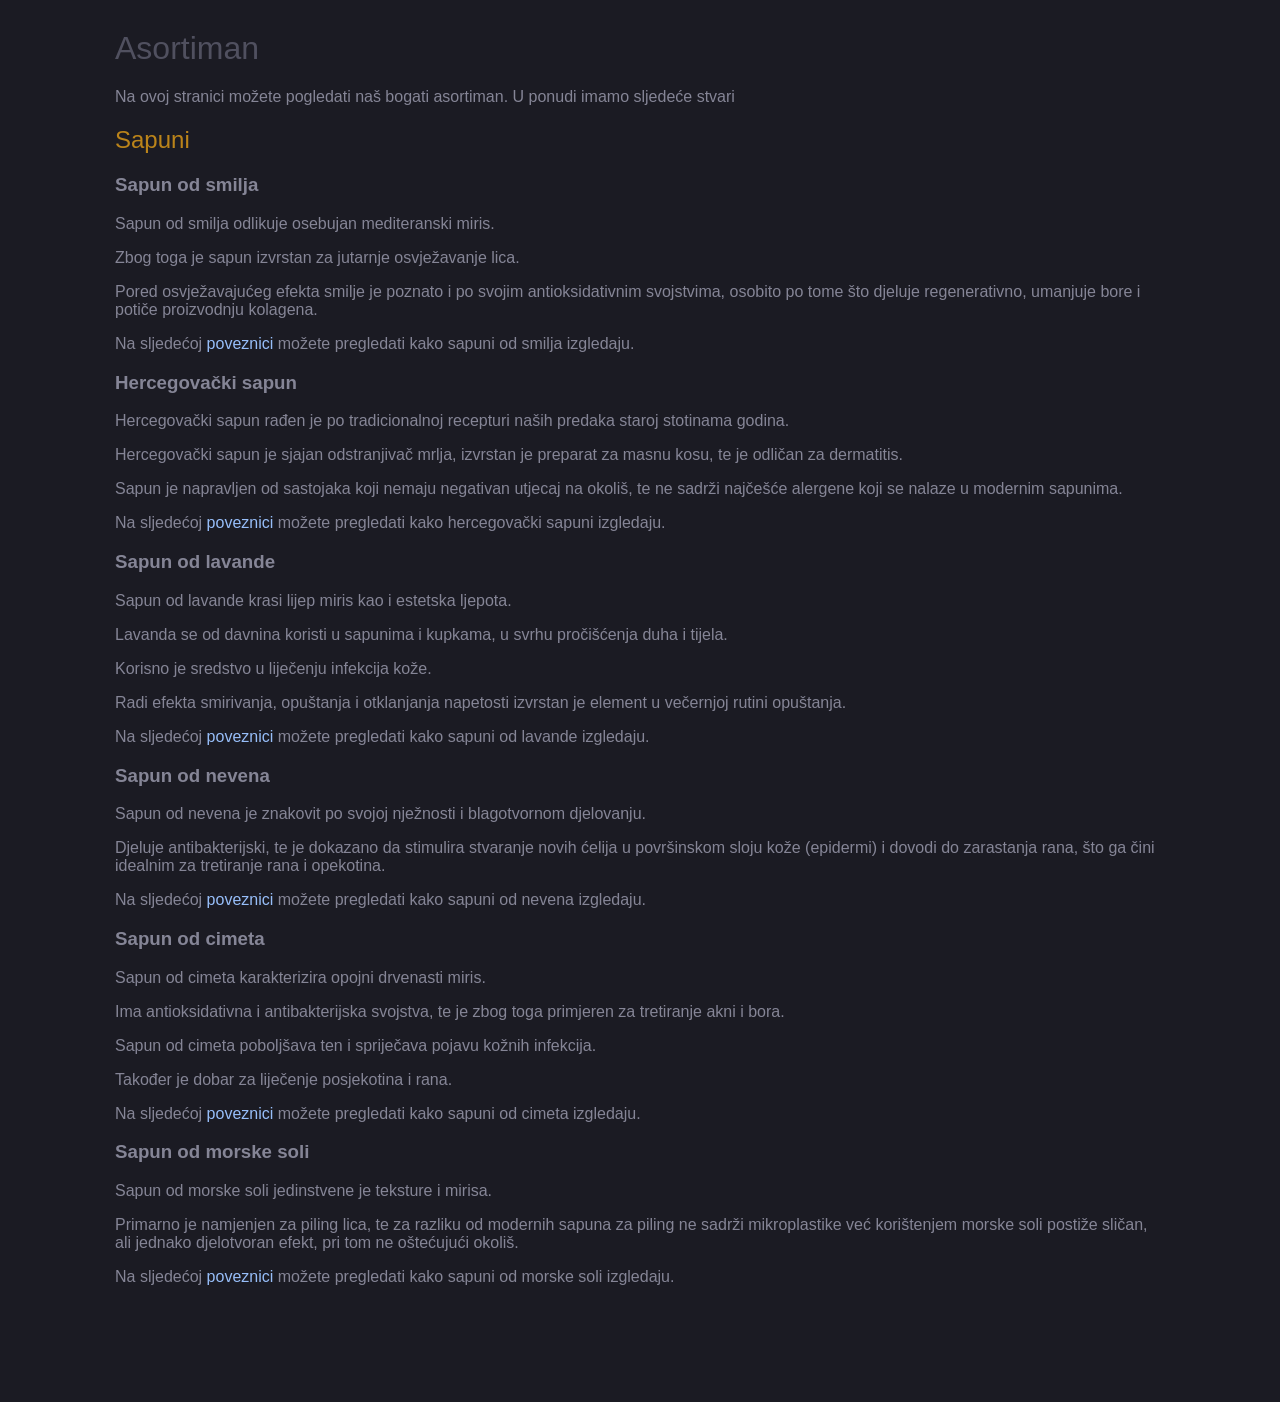
==== asortiman.html @ c81e731c "Prvo uploadanje nedovršene web stranice" ====
<!DOCTYPE HTML>
<html lang="en">
<head>
<title>Asortiman</title>
<link rel='stylesheet' type='text/css' href='style.css'>
<meta charset="utf-8"/>
</head>

<body>
<h1>Asortiman</h1>

<p>Na ovoj stranici možete pogledati naš bogati asortiman.
U ponudi imamo sljedeće stvari</p>
<!--
<div class="topnav">
<a class="active" href="#smilje">Sapun od smilja</a>
<a href="#hercegovacki">Hercegovački sapun</a>
<a href="#lavanda">Sapun od lavande</a>
<a href="#neven">Sapun od nevena<a>
<a href="#cimet">Sapun od cimeta<a>
<a href="#sol">Sapun od morske soli<a>
</div>
-->
<article id="smilje">

<h2>Sapuni</h2>

<h3>Sapun od smilja</h3>

<p>
Sapun od smilja odlikuje osebujan mediteranski miris.
</p>
<p>
Zbog toga je sapun izvrstan za jutarnje osvježavanje lica.
</p>
<p>
Pored osvježavajućeg efekta smilje je poznato i po svojim antioksidativnim svojstvima, osobito po tome što djeluje regenerativno, umanjuje bore i potiče proizvodnju kolagena.
</p>

<p>
Na sljedećoj <a href="ovdjestavitiimgurlink">poveznici</a> možete pregledati kako sapuni od smilja izgledaju.
</p>

</article>

<article id="hercegovacki">

<h3>Hercegovački sapun</h3>

<p>
Hercegovački sapun rađen je po tradicionalnoj recepturi naših predaka staroj stotinama godina.
</p>
<p>
Hercegovački sapun je sjajan odstranjivač mrlja, izvrstan je preparat za masnu kosu, te je odličan za dermatitis.
</p>
<p>
Sapun je napravljen od sastojaka koji nemaju negativan utjecaj na okoliš, te ne sadrži najčešće alergene koji se nalaze u modernim sapunima.
</p>
<p>
Na sljedećoj <a href="ovdjestavitiimgurlink">poveznici</a> možete pregledati kako hercegovački sapuni izgledaju.
</p>

</article>

<article id="lavanda">

<h3>Sapun od lavande</h3>

<p>
Sapun od lavande krasi lijep miris kao i estetska ljepota.
</p>
<p>
Lavanda se od davnina koristi u sapunima i kupkama, u svrhu pročišćenja duha i tijela.
</p>
<p>
Korisno je sredstvo u liječenju infekcija kože.
</p>
<p>
Radi efekta smirivanja, opuštanja i otklanjanja napetosti izvrstan je element u večernjoj rutini opuštanja.
</p>
<p>
Na sljedećoj <a href="ovdjestavitiimgurlink">poveznici</a> možete pregledati kako sapuni od lavande izgledaju.
</p>

</article>

<article id="neven">

<h3>Sapun od nevena</h3>

<p>
Sapun od nevena je znakovit po svojoj nježnosti i blagotvornom djelovanju.
</p>
<p>
Djeluje antibakterijski, te je dokazano da stimulira stvaranje novih ćelija u površinskom sloju kože (epidermi) i dovodi do zarastanja rana, što ga čini idealnim za tretiranje rana i opekotina.
</p>
<p>
Na sljedećoj <a href="ovdjestavitiimgurlink">poveznici</a> možete pregledati kako sapuni od nevena izgledaju.
</p>

</article>

<article id="cimet">

<h3>Sapun od cimeta</h3>

<p>
Sapun od cimeta karakterizira opojni drvenasti miris.
</p>
<p>
Ima antioksidativna i antibakterijska svojstva, te je zbog toga primjeren za tretiranje akni i bora.
</p>
<p>
Sapun od cimeta poboljšava ten i spriječava pojavu kožnih infekcija.
</p>
<p>
Također je dobar za liječenje posjekotina i rana.
</p>
<p>
Na sljedećoj <a href="ovdjestavitiimgurlink">poveznici</a> možete pregledati kako sapuni od cimeta izgledaju.
</p>

</article>

<article id="sol">

<h3>Sapun od morske soli</h3>

<p>
Sapun od morske soli jedinstvene je teksture i mirisa.
</p>
<p>
Primarno je namjenjen za piling lica, te za razliku od modernih sapuna za piling ne sadrži mikroplastike već korištenjem morske soli postiže sličan, ali jednako djelotvoran efekt, pri tom ne oštećujući okoliš.
</p>
<p>
Na sljedećoj <a href="ovdjestavitiimgurlink">poveznici</a> možete pregledati kako sapuni od morske soli izgledaju.
</p>

</article>

<!--
<p>I use <a target="_blank" href="https://epik.com">Epik</a> as a domain registrar.</p>

<p>I use <a target="_blank" href="https://www.vultr.com/?ref=7914655-4F">Vultr</a> for my VPS. If you join Vultr via <a target="_blank" href="https://www.vultr.com/?ref=7914655-4F">this link to their site</a>, you'll start with a $50 credit and I will get a $25 credit with them for the recommendation if you stay on as a paying customer.</p>

<p>
I now host my own email on my server as well.
Setting up a personal email server can be hell on earth, but when I did it, I concurrently made a shell script that sets everything up so I (or you) can easily just run it to fully set up a server yourself.
You can see the script here: <a href="https://github.com/lukesmithxyz/emailwiz">emailwiz</a>.
Note that I use my distinct <a href="https://github.com/lukesmithxyz/mutt-wizard">mutt-wizard</a> to access and download and send my mail from my computer.
</p>

<h2>Software I Use</h2>

<h3>Priorities</h3>

<p>I'm about getting things done quickly and having as little space between my thoughts and actions on the computer.</p>

<p>I like having vim-like bindings and prefer running programs in the terminal for simplicity's sake. That said, I'm very much against the cringey meme that things in the terminal are "cooler" or "nerdier" XD. Terminals are good for most tasks, but useless for others, for example, browsing the modern web (I admit this unfortunate fact with much consternation) or looking at maps or images or modifying videos by NLE.
I do do some image/video editing with <code>imagemagick</code>/<code>ffmpeg</code>, but only simple, repetitive tasks.
</p>

<dl>
<dt>Operating System/Distribution</dt>
<dd>My preferred distro is <a href="https://parabola.nu">Parabola GNU/Linux</a>, a variety of <a href="https://archlinux.org">Arch Linux</a> with all free software.
On computers where I either need non-free blobs or proprietary software, I am not able to run Parabola with full functionality. This includes the ThinkPad X220 that I record most of my videos on, which runs <a href="https://artixlinux.org/">Artix Linux</a>.
Artix is simply Arch without systemd; I run the Artix version with <em>runit</em>, but this is not because I have strong feelings on the systemd issue, <a href="https://www.youtube.com/watch?v=_ljfOCiP0XM">as I say here</a>.
You can see some of my reasons for using Arch-based distros <a target="_blank" href="https://www.youtube.com/watch?v=6bsNIdYw5Ak">here</a>.
Linux distributions are generally not distinct enough to have strong feelings about, hence the reason I only rarely care to talk about them.
<a target="_blank" href="https://www.youtube.com/watch?v=3zpgQpdy_fI">You can see my opinion on Linux distributions generally here.</a>
</dd>

<dt>Terminal</dt>
<dd>I use <a target="_blank" href="https://www.youtube.com/watch?v=9H75enWM22k">st</a> (simple terminal) by <a target="_blank" href="https://suckless.org">suckless.org</a>, which is one of the most minimal, yet easily customizable terminal emulators out there.
You can get my build <a target="_blank" href="https://github.com/lukesmithxyz/st">here</a>.
It is also in the Arch User Repository (AUR) as <code>st-luke-git</code>.
I've used <a target="_blank" href="https://youtube.com/watch?v=eaBf_yFHps8">urxvt</a> in the past, but it is utterly unable to handle unicode characters.</dd>

<dt>Window Manager/Desktop Environment</dt>
<dd>
<a href="https://www.youtube.com/watch?v=unqsQJaECv0">dwm</a>, although for most of my channel's history, I've used
<a target="_blank" href="https://www.youtube.com/playlist?list=PL-p5XmQHB_JTcMSvPmXMzNe7ZPMxEx_Oz">i3-gaps</a>.
If you want to know "why my computer looks like that", this is what to check out.</dd>

<dt>Fonts</dt>
<dd>My monospace font is typically Inconsolata, my serif font in Linux Libertine and my sans font is Linux Biolinum. These are the default fonts in <a target="_blank" href="https://larbs.xyz">LARBS</a> as well. I have ttf-emojione for emojis as well and noto-fonts and noto-fonts-cjk to give me non-European scripts.</dd>

<dt>Status bar</dt>
<dd><a target="_blank" href="https://www.youtube.com/watch?v=n7_9Xdbsem4">i3blocks</a>, although now with more (and better) modules than that in the video there. I have modules for music/mpd, weather forecasts, unread mail in mutt, volume, internet connection, battery and time/date. You can find all of these in my <code>~/.scripts/statusbar/</code> folder on my <a target="_blank" href="https://github.com/lukesmithxyz/voidrice">dotfiles repo</a>. In some of my older videos I used Polybar, which looks a little more elegant, but I like the gaudiness of my i3blocks as is for functionality.</dd>

<dt>Text editing and programming</dt>
<dd><a target="_blank" href="https://www.youtube.com/playlist?list=PL-p5XmQHB_JSTaEPygu1DZjuFfb704Uv7">vim</a>. Less of a text editor and more of a lifestyle. No, I'm not going to ever switch to emacs. Technically I use neovim nowadays, but it's all the same.</dd>

<dt>Web browser</dt>
<dd><a href="https://brave.com/luk005">Brave.</a> Brave is arguably the only browser that is both unique and normie-friendly.
It blocks ads and upgrades to HTTPS by default (which should be default in every browser) and it can use Chrome/Chromium extensions and also has a lot of other sensible features, like the ability to just have a simple black theme or to use your native GTK theme without fuss.
</br></br>
Brave is "unique" because of its use of the Basic Attention Token (BAT) cryptocurrency. Basically you can voluntarily have it display non-intrusive ads overtime and you accumulate BAT which you can donate to sites or people you like, or have Brave automatically distribute it to the sites you frequent.
If you download and use Brave from <a href="https://brave.com/luk005">this link</a> I'll get free BAT.

</br></br>
Note also that Brave has a mobile version as well.
</dd>

<dt>File manager</dt>
<dd><a href="https://github.com/gokcehan/lf">lf</a>. In most of my older videos, I'm using <a target="_blank" href="https://youtube.com/watch?v=nlolvAVqn10g">ranger</a> which was the original model for lf, albeit written in Python and somewhat sluggish. I use file managers less and less nowadays and usually pull one up merely for illustration in videos.</dd>

<dt>Mail client</dt>
<dd>mutt <a target="_blank" href="https://youtube.com/watch?v=2U3vRbF7v5Ag">[1]</a> <a target="_blank" href="https://youtube.com/watch?v=0MiP1Ei_UQwg">[2]</a>. I keep all my mail offline with offlineIMAP. Setting up the perfect terminal-based offline email system can be difficult, so I made <a target="_blank" href="https://github.com/lukesmithxyz/mutt-wizard">mutt-wizard</a> for you and me to make it easy.</dd>

<dt>Music/audio player</dt>
<dd><a target="_blank" href="https://youtube.com/watch?v=sZIEdI9TS2Ug">mpd with ncmpcpp</a> for a library, mpv for playing songs manually when I select them in lf. I also occasionally use <code>beet</code> for music tagging and organization.</dd>

<dt>Video player</dt>
<dd>mpv. Don't bother with any other video player. The only reason I've never done a video on mpv is because all the cool kids already use it.</dd>

<dt>RSS reader</dt>
<dd><a target="_blank" href="https://www.youtube.com/watch?v=dUFCRqs822w">newsboat</a>. I've never subscribed to YouTube channels or Twitter accounts or anything else. You can simply give accounts' feeds to newsboat and watch videos remotely via mpv without having to open a browser.</dd>

<dt>Torrent client</dt>
<dd>Transmission, with the transmission-remote-cli as an interface. Now that I'm a 30-year-old Boomer who doesn't care for copyrighted music or Hollywood movies, I don't actually use my torrent client for anything illegal nowadays though. I mostly seed Linux ISOs, rare old books and language learning materials.</dd>

<dt>Video and Audio</dt>
<dd>ffmpeg is the tool I use to <a target="_blank" href="https://www.youtube.com/watch?v=386Z2yeQ5fo">record all of my screencasts</a>, and also splice and combine all of the video and audio when needed. I sometimes used Blender for making videos which would require NLE, but I always begrudged it. If you're a novice at video editing, kdenlive would probably be better. In general, I never do any video editing, so ffmpeg is enough.</dd>

<dt>Writing documents</dt>
<dd>I used to write documents in either <a target="_blank" href="https://www.youtube.com/watch?v=4J5a0JWIF-0">R Markdown</a> or <a target="_blank" href="https://www.youtube.com/playlist?list=PL-p5XmQHB_JSQvW8_mhBdcwEyxdVX0c1T">(Xe-)LaTeX</a> and compile them into either pdf documents or presentations after that. In some videos, I've also used the <a target="_blank" href="https://github.com/ying17zi/vim-live-latex-preview">vim-live-latex-preview</a> for automatic LaTeX/XeLaTeX compilation. I've also used pandoc for document conversion and compiling markdown to .pdfs. Of course if you've been watching my channel recently, you know I've been experimenting with <a target="_blank" href="https://www.youtube.com/playlist?list=PL-p5XmQHB_JRe2YeaMjPTKXSc5FqJZ_km">groff/troff</a> to much success and recommend it as a much more minimal and elegant typesetting system, scarcely lacking anything you might need, although lacking documentation, so it'll probably be a jungle at first.</dd>

<dt>Presentations</dt>
<dd><a target="_blank" href="https://www.youtube.com/watch?v=aCLCl96eNaI">suckless sent</a> is my new favorite presentation software, which creates a presentation immediately from a plain text file. Barring that, and especially for academic presentations, I use <a target="_blank" href="https://www.youtube.com/watch?v=zEjBCQhND2c">LaTeX Beamer</a> which you can also <a target="_blank" href="https://www.youtube.com/watch?v=dum7q6UXiCE">compile from markdown via pandoc</a>.
I find presenting without software is usually the best in normal circumstances.
</dd>

<dt>Excel-like spreadsheets</dt>
<dd><a target="_blank" href="https://www.youtube.com/watch?v=K_8_gazN7h0">sc-im</a> for when I need a very visual interface, but I generally use <a target="_blank" href="https://www.youtube.com/playlist?list=PL-p5XmQHB_JQlsPHtcxNWpvDudyoWB2kH">R</a> for the things one typically does in a spreadsheet. Most things you need and excel-like program for can just be done with your core utilities.</dd>

<dt>PDF viewer</dt>
<dd><a target="_blank" href="https://www.youtube.com/watch?v=V_Iz4zdyRM4">zathura</a>.
I used to use mupdf, which is good too.
Check out that video for zathura's big benefits though.</dd>

<dt>Image Viewer</dt>
<dd><a target="_blank" href="https://www.youtube.com/watch?v=GYW9i_u5PYs">sxiv</a>. Handles images, animated gifs, has additional thumbnail and slideshow modes and allows you to run custom scripts and read/write to standard input/output. Okay. This is epic.</dd>

<dt>Image modification</dt>
<dd><a target="_blank" href="https://www.youtube.com/watch?v=5m8Oaz8XWVI">GIMP</a> for big things, but imagemagick commands for most little modifications, filter changes, trims, etc.</dd>

<dt>Calendar, To-Do list, Appointments</dt>
<dd><a target="_blank" href="https://www.youtube.com/watch?v=hvc-pHjbhdE">calcurse</a> if I have to for somethings, but a notepad (a literal physical notepad), or my brain for most important things. I usually write notes for my screencasts on a notepad and occasionally glance at them while recording to keep me on track.</dd>
</dl>

<h2>Where can I find good software options?</h2>

<p>The program of your dreams is probably listed below:</p>

<ul>
	<li><a target="_blank" href="https://suckless.org/rocks/">The suckless website's list of programs that "rock"</a> &ndash; Generally minimalist programs</li>
	<li><a target="_blank" href="https://github.com/mayfrost/guides/blob/master/ALTERNATIVES.md">A more comprehensive (and gradient) list of minimalist software</a></li>
	<li><a target="_blank" href="https://directory.fsf.org/wiki/Main_Page">The FSF's Free Software Directory</a> &ndash; Emphasis on libre software (although most software in the links above will have free licenses as well)</li>
	<li><a target="_blank" href="https://wiki.installgentoo.com/index.php/List_of_recommended_GNU/Linux_software">Install Gentoo wiki recommendations</a> &ndash; A good mix of programs for novices and advanced users</li>

</ul>

<h2>Hardware I Use</h2>

<dl>
<dt>Laptop</dt>
<dd>The main laptop I use is a Thinkpad X220, released in 2011. I bought mine used on eBay for $90, and it included the ThinkPad Ultrabase, which I use at home daily (it can also hold an extra hard drive and I have a 2TB one inside). Old ThinkPads are designed for long term corporate use, and last forever and are made to be easy to repair and improve. They have many simple perks, like their uniquely tactile keyboards, their trackpoints and their ThinkLight (a more commonsense solution to lighting your keyboard at night). Newer ThinkPads are not as good, lacking the classical keyboards and generally being more Mac-like (unrepairable, breakable, and generally bad for an enormous price).
My X220 ThinkPad was <a target="_blank" href="https://www.youtube.com/watch?v=zV1f8raveZo">Corebooted by tripcode!Q/7</a>.
</dd>
<dt>Hard drives</dt>
<dd>I own two Solid State Drives (SSDs), one for my main laptop (1TB) and one for my desktop OS (512GB). I think they're both "Crucial" brand. SSDs are the only thing I recommend using a good bit of money on in your computer build. They make your computer hugely snappier and apparently use less power.</dd>
<dt>Peripherals</dt>
<dd>I use a <a href="https://www.pckeyboard.com/page/product/UB40PGA">Unicomp Endurapro</a> which is a classic-style buckling spring keyboard like the old beloved IBM Model Ms, but also with a trackpoint to use as a mouse.
I do not own or use a mouse aside from this.</dd>
<dt>Microphone</dt>
<dd>I record most of my videos with a Blue Yeti, which seems to be the dominant model on YouTube generally. I can't compare it to other microphones, but it does the job.</dd>
<dt>Webcam</dt>
<dd>Logitech C920. I can record audio decent enough too, although the Yeti is better. This webcam is passable for a small face in a portion of the screen, but is nothing special.</dd>
</dl>

<h2>What I don't use</h2>

<dl>

<dt>Proprietary software</dt>
<dd>It's sort of weird that my channel has gotten large enough that a huge slice of my viewership has missed one of the main points of my channel: the use of only libre software.
I will not recommend, review or test out proprietary software.
I'm not going to do a video on how to "rice" Google Chrome, I'm not going give you Linux hacks for Slack or Steam.
I'm especially not going to endorse proprietary services that have gone out of their way to spy on or politically suppress their users, just as Discord or Amazon.
One of the many potential take-aways you should get from my channel is that the use of libre/free software, by its nature, is more constructive and extensible&mdash;that's the point. There are philosophical reasons for this you'll run across in time, but for now, suffice it to say I will not support the usage of non-free software.
</dd>

<dt>emacs</dt>
<dd>Emacs has little purpose for people who use tiling window managers like I do.
Emacs is also enormous, and for someone like me who often is in the habit of using my text editor to open just one file, it's massive overkill and a massive drain on time.
My movement in my computer usage has been constantly gravitating to more and more lightweight and minimal programs, getting closer to the core of how Unix-based operating systems work, using emacs on top of things to replicate the functionality of my current setup violates this tendency.
Everything I've ever needed to do, I can do perfectly well between vim and my WM.
</dd>

<dt>A cell phone</dt>
<dd>Don't get me wrong, I own a cell phone, I just don't use it or carry it around or endorse cell phone usage generally. I can't think of a single thing that is more highly correlated with personal mediocrity more than cell phone usage. If you do use one, be sure to install F-Droid, which is a application manager for free software programs, and use applications from that.</dd>

</dl>

</br>
<big>
<img src="pix/lukesmall.gif" alt="Luke">
<a href="index.html">Return to main page</a></big>
-->
</body>
</html>
---- style.css ----
/* This goblino stylesheet is under construction. t. Luke */
/* I'm merging a couple user submissions. */

:root {
    --color0: #292D3E;
    --color1: #F07178;
    --color2: #C3E88D;
    --color3: #FFCB6B;
    --color4: #82AAFF;
    --color5: #C792EA;
    --color6: #89DDFF;
    --color7: #959DCB;
    --color8: #676E95;
    --color9: #f78C6C;
    --color10: #444267;
    --color11: #32374D;
    --color12: #8796B0;
    --color13: #959DCB;
    --color14: #FF5370;
    --color15: #FFFFFF;
    --textcol: #858596;
	--bg: #1b1b23;
	--altbg:#292934;
	--link: #97bef9;
	--linkalt: #5982c1;
}

li img{
	height: 1.25em;
}
h1 img{
	height: 1em;
}

h2 img{
	height: 1em;
}

h3 img{
	height: 1em;
}



html {
	padding-bottom: 100px;
	color: var(--textcol);
	font-family: sans-serif;
	background: var(--bg);
}

a {
	color: var(--link);
	text-decoration: none;
}

a:hover {
    color: var(--linkalt);
}

body {
	max-width: 1050px;
	margin-left: auto;
	margin-right: auto;
	margin-top: 30px;
	overflow: none;
}

/* The two panels on the main page: */
.mainpanel {
	float: left;
	max-width: 700px;
	padding: 4px;
	padding-right: 30px;
}

.mainpanel li {
    line-height:20px;
}

.sidepanel {
	float: left;
	max-width: 300px;
	background-color: var(--altbg);
	padding:2px;
	border-radius: 0 10px 30px 0;
}

.sidepanel a {
    color: #85631b;
}

.sidepanel a:hover {
    color: #d89e23;
}

.sidepanel ul li {
    font-size:20px;
    margin:0 0 15px 0;
}

.sidepanel ul li ul li {
    font-size:18px;
    margin: 0px;
    list-style: none;
}

a:hover img {
    background: #fe8019;
}

/* Blog entry: */
.entry {
	padding: 10px;
	border-radius: 0 10px 30px 0;
	margin-bottom: 20px;
	background: #2a2a35;
	border-left: 10px solid #5982c1;
}

.entry h2 {
    margin: 5px auto 2px auto;
}

footer strong {
    font-weight: bold;
}

dt {
	font-weight: bold;
}

dt img {
	height: 1em;
}

/* Class name of video thumbnails in videos.html */
.image {
	width: 175px !important;
	table-layout: fixed;
	margin-left: auto;
	margin-right: auto;
	display: inline-table;
	padding: 0px;
}

.image figcaption img {
	height: 1em;
}

img.centered {
	display: block;
	margin-right: auto;
	margin-left: auto;
}

img {
    /* border: 1px solid var(--color10); */
    /* background: var(--color10); */
    /* border-radius: 4px; */
}

figcaption {
	padding: 0px;
	max-width: 175px;
}

code {
	color: var(--color2);
    overflow-x: auto;
    /* background: #1d2021; */
}

pre {
    background: var(--color11);
    border: 1px solid var(--color10);
    border-radius: 4px;
    padding: 5px;
    display: block;
    /* background: #1d2021; */
}

.indexcolname {
	max-width: 100px;
	text-overflow: ellipsis;
	white-space: nowrap;
	overflow: hidden;
}

.indexcoldesc {
	font-weight: bold;
	padding: 10px;
	font-size: large;
}

.indexcollastmod,.indexcolsize {
	font-size: small;
}

#indexlist {
    margin: 0px auto;
}

.centerpiece {
	align: center;
	margin: 0px auto;
}

/* Used in library.html */
.booklist dt {
	display: list-item;
	list-style-type: square;
	font-weight: normal;
}

.booklist dd {
	display: none;
}

.booklist:hover dd {
	display: block;
}

/* The mic class is for books featured in a NotRelated episode. */
 .mic:before {
    content: "🎙️";
}

.mic {
	list-style: none;
	padding-left: 1em;
	text-indent: -1em;
	margin-left: 0;
	padding-left: 0;
}

 h1 {
    color: #50505f;
    font-weight:normal;
}

 h2 {
    color: #bb841a;
    font-weight:normal;
}

.imgcont {
	   text-align: center;
	     position: relative;
}

.imgconttext {
	position: absolute;
	top: 50%;
	left: 50%;
	transform: translate(-50%, -50%);
	font-size: xx-large;
	color: black;
	text-shadow:
    -1px -1px 0 white,
    1px -1px 0 white,
    -1px 1px 0 white,
    1px 1px 0 white;
}

.hiddiv {
	display: none;
}

.qr:hover {
	color: goldenrod;
}

.qr:hover .hiddiv {
	display: block;
	float: right;
}

.hiddiv img {
	height: 200px;
}

.topnav {
background-color: #334;
overflow: hidden;
}
	 /* Style the links inside the navigation bar */
.topnav a {
float: left;
color: #f2f2f2;
text-align: center;
padding: 14px 16px;
text-decoration: none;
font-size: 17px;
}

/* Change the color of links on hover */
.topnav a:hover {
background-color: #ddd;
color: black;
}
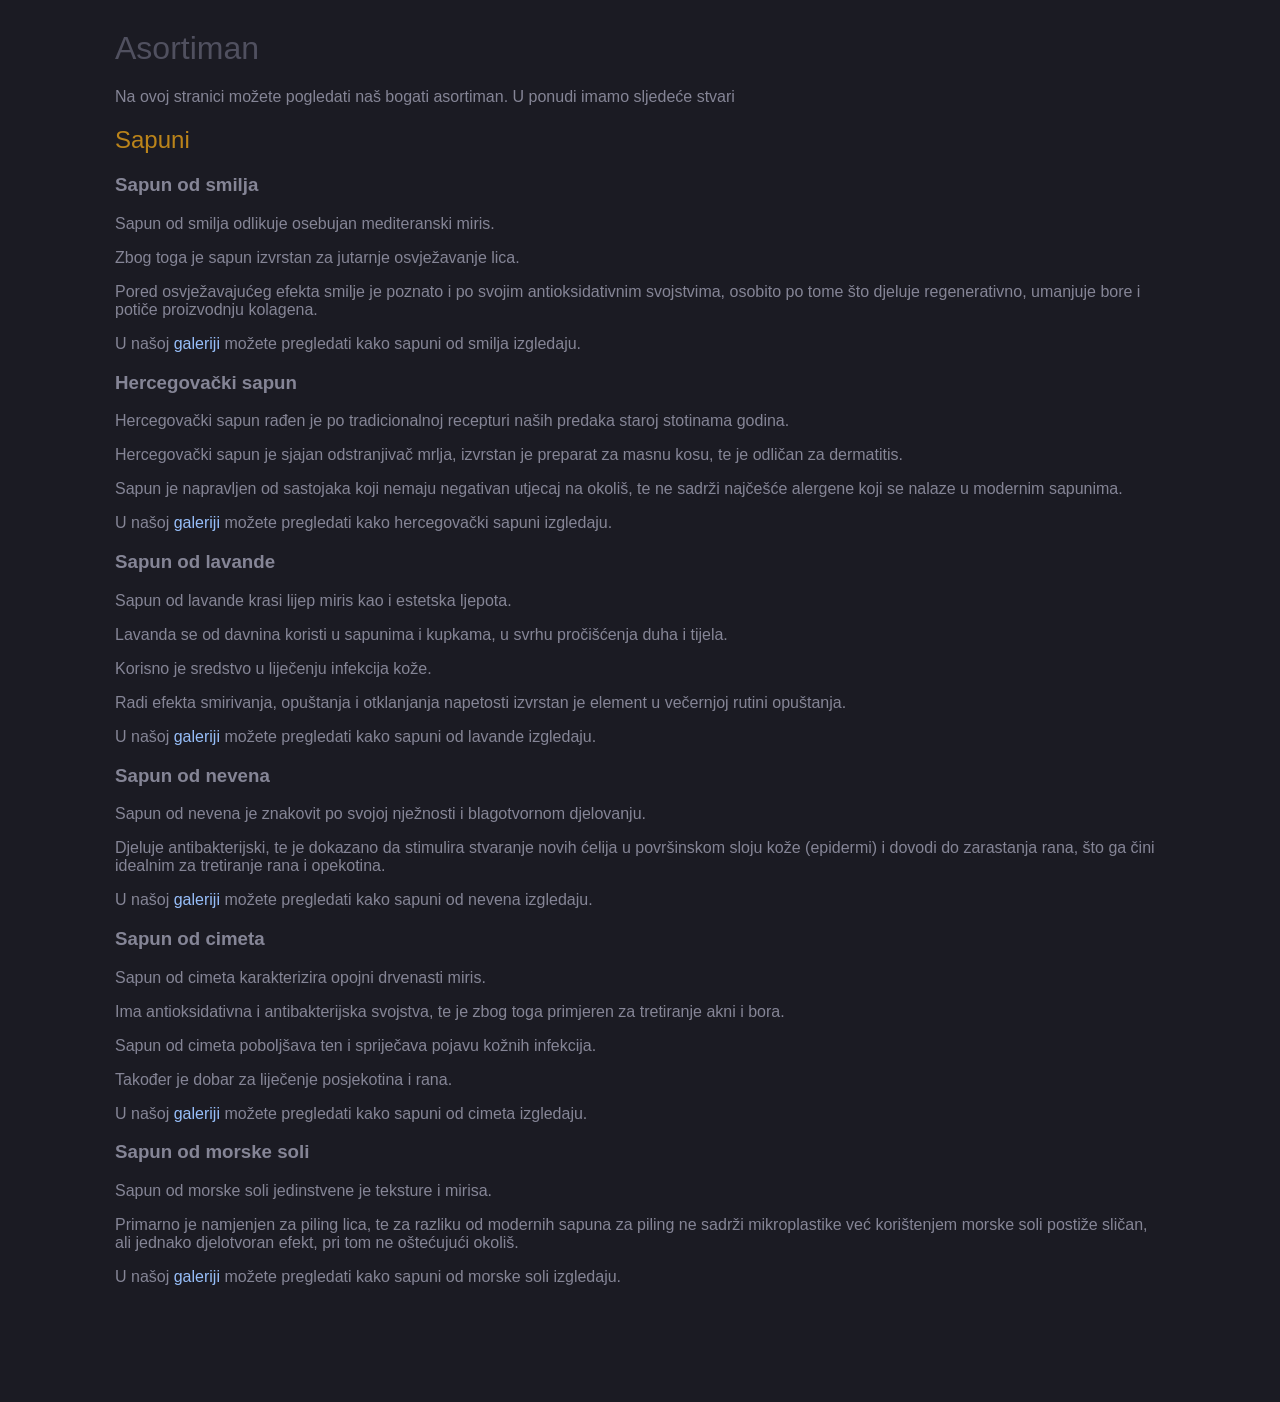
==== commit fb6c53a6: "Dodane neke stvari u galeriji i asortimanu # još posla ima" ====
--- a/asortiman.html
+++ b/asortiman.html
@@ -21,9 +21,10 @@
 <a href="#sol">Sapun od morske soli<a>
 </div>
 -->
-<article id="smilje">
 
 <h2>Sapuni</h2>
+
+<article id="smilje">
 
 <h3>Sapun od smilja</h3>
 
@@ -38,7 +39,7 @@
 </p>
 
 <p>
-Na sljedećoj <a href="ovdjestavitiimgurlink">poveznici</a> možete pregledati kako sapuni od smilja izgledaju.
+U našoj <a href="galerija.html">galeriji</a> možete pregledati kako sapuni od smilja izgledaju.
 </p>
 
 </article>
@@ -57,7 +58,7 @@
 Sapun je napravljen od sastojaka koji nemaju negativan utjecaj na okoliš, te ne sadrži najčešće alergene koji se nalaze u modernim sapunima.
 </p>
 <p>
-Na sljedećoj <a href="ovdjestavitiimgurlink">poveznici</a> možete pregledati kako hercegovački sapuni izgledaju.
+U našoj <a href="galerija.html">galeriji</a> možete pregledati kako hercegovački sapuni izgledaju.
 </p>
 
 </article>
@@ -79,7 +80,7 @@
 Radi efekta smirivanja, opuštanja i otklanjanja napetosti izvrstan je element u večernjoj rutini opuštanja.
 </p>
 <p>
-Na sljedećoj <a href="ovdjestavitiimgurlink">poveznici</a> možete pregledati kako sapuni od lavande izgledaju.
+U našoj <a href="galerija.html">galeriji</a> možete pregledati kako sapuni od lavande izgledaju.
 </p>
 
 </article>
@@ -95,7 +96,7 @@
 Djeluje antibakterijski, te je dokazano da stimulira stvaranje novih ćelija u površinskom sloju kože (epidermi) i dovodi do zarastanja rana, što ga čini idealnim za tretiranje rana i opekotina.
 </p>
 <p>
-Na sljedećoj <a href="ovdjestavitiimgurlink">poveznici</a> možete pregledati kako sapuni od nevena izgledaju.
+U našoj <a href="galerija.html">galeriji</a> možete pregledati kako sapuni od nevena izgledaju.
 </p>
 
 </article>
@@ -117,7 +118,7 @@
 Također je dobar za liječenje posjekotina i rana.
 </p>
 <p>
-Na sljedećoj <a href="ovdjestavitiimgurlink">poveznici</a> možete pregledati kako sapuni od cimeta izgledaju.
+U našoj <a href="galerija.html">galeriji</a> možete pregledati kako sapuni od cimeta izgledaju.
 </p>
 
 </article>
@@ -133,181 +134,11 @@
 Primarno je namjenjen za piling lica, te za razliku od modernih sapuna za piling ne sadrži mikroplastike već korištenjem morske soli postiže sličan, ali jednako djelotvoran efekt, pri tom ne oštećujući okoliš.
 </p>
 <p>
-Na sljedećoj <a href="ovdjestavitiimgurlink">poveznici</a> možete pregledati kako sapuni od morske soli izgledaju.
+U našoj <a href="galerija.html">galeriji</a> možete pregledati kako sapuni od morske soli izgledaju.
 </p>
 
 </article>
 
-<!--
-<p>I use <a target="_blank" href="https://epik.com">Epik</a> as a domain registrar.</p>
-
-<p>I use <a target="_blank" href="https://www.vultr.com/?ref=7914655-4F">Vultr</a> for my VPS. If you join Vultr via <a target="_blank" href="https://www.vultr.com/?ref=7914655-4F">this link to their site</a>, you'll start with a $50 credit and I will get a $25 credit with them for the recommendation if you stay on as a paying customer.</p>
-
-<p>
-I now host my own email on my server as well.
-Setting up a personal email server can be hell on earth, but when I did it, I concurrently made a shell script that sets everything up so I (or you) can easily just run it to fully set up a server yourself.
-You can see the script here: <a href="https://github.com/lukesmithxyz/emailwiz">emailwiz</a>.
-Note that I use my distinct <a href="https://github.com/lukesmithxyz/mutt-wizard">mutt-wizard</a> to access and download and send my mail from my computer.
-</p>
-
-<h2>Software I Use</h2>
-
-<h3>Priorities</h3>
-
-<p>I'm about getting things done quickly and having as little space between my thoughts and actions on the computer.</p>
-
-<p>I like having vim-like bindings and prefer running programs in the terminal for simplicity's sake. That said, I'm very much against the cringey meme that things in the terminal are "cooler" or "nerdier" XD. Terminals are good for most tasks, but useless for others, for example, browsing the modern web (I admit this unfortunate fact with much consternation) or looking at maps or images or modifying videos by NLE.
-I do do some image/video editing with <code>imagemagick</code>/<code>ffmpeg</code>, but only simple, repetitive tasks.
-</p>
-
-<dl>
-<dt>Operating System/Distribution</dt>
-<dd>My preferred distro is <a href="https://parabola.nu">Parabola GNU/Linux</a>, a variety of <a href="https://archlinux.org">Arch Linux</a> with all free software.
-On computers where I either need non-free blobs or proprietary software, I am not able to run Parabola with full functionality. This includes the ThinkPad X220 that I record most of my videos on, which runs <a href="https://artixlinux.org/">Artix Linux</a>.
-Artix is simply Arch without systemd; I run the Artix version with <em>runit</em>, but this is not because I have strong feelings on the systemd issue, <a href="https://www.youtube.com/watch?v=_ljfOCiP0XM">as I say here</a>.
-You can see some of my reasons for using Arch-based distros <a target="_blank" href="https://www.youtube.com/watch?v=6bsNIdYw5Ak">here</a>.
-Linux distributions are generally not distinct enough to have strong feelings about, hence the reason I only rarely care to talk about them.
-<a target="_blank" href="https://www.youtube.com/watch?v=3zpgQpdy_fI">You can see my opinion on Linux distributions generally here.</a>
-</dd>
-
-<dt>Terminal</dt>
-<dd>I use <a target="_blank" href="https://www.youtube.com/watch?v=9H75enWM22k">st</a> (simple terminal) by <a target="_blank" href="https://suckless.org">suckless.org</a>, which is one of the most minimal, yet easily customizable terminal emulators out there.
-You can get my build <a target="_blank" href="https://github.com/lukesmithxyz/st">here</a>.
-It is also in the Arch User Repository (AUR) as <code>st-luke-git</code>.
-I've used <a target="_blank" href="https://youtube.com/watch?v=eaBf_yFHps8">urxvt</a> in the past, but it is utterly unable to handle unicode characters.</dd>
-
-<dt>Window Manager/Desktop Environment</dt>
-<dd>
-<a href="https://www.youtube.com/watch?v=unqsQJaECv0">dwm</a>, although for most of my channel's history, I've used
-<a target="_blank" href="https://www.youtube.com/playlist?list=PL-p5XmQHB_JTcMSvPmXMzNe7ZPMxEx_Oz">i3-gaps</a>.
-If you want to know "why my computer looks like that", this is what to check out.</dd>
-
-<dt>Fonts</dt>
-<dd>My monospace font is typically Inconsolata, my serif font in Linux Libertine and my sans font is Linux Biolinum. These are the default fonts in <a target="_blank" href="https://larbs.xyz">LARBS</a> as well. I have ttf-emojione for emojis as well and noto-fonts and noto-fonts-cjk to give me non-European scripts.</dd>
-
-<dt>Status bar</dt>
-<dd><a target="_blank" href="https://www.youtube.com/watch?v=n7_9Xdbsem4">i3blocks</a>, although now with more (and better) modules than that in the video there. I have modules for music/mpd, weather forecasts, unread mail in mutt, volume, internet connection, battery and time/date. You can find all of these in my <code>~/.scripts/statusbar/</code> folder on my <a target="_blank" href="https://github.com/lukesmithxyz/voidrice">dotfiles repo</a>. In some of my older videos I used Polybar, which looks a little more elegant, but I like the gaudiness of my i3blocks as is for functionality.</dd>
-
-<dt>Text editing and programming</dt>
-<dd><a target="_blank" href="https://www.youtube.com/playlist?list=PL-p5XmQHB_JSTaEPygu1DZjuFfb704Uv7">vim</a>. Less of a text editor and more of a lifestyle. No, I'm not going to ever switch to emacs. Technically I use neovim nowadays, but it's all the same.</dd>
-
-<dt>Web browser</dt>
-<dd><a href="https://brave.com/luk005">Brave.</a> Brave is arguably the only browser that is both unique and normie-friendly.
-It blocks ads and upgrades to HTTPS by default (which should be default in every browser) and it can use Chrome/Chromium extensions and also has a lot of other sensible features, like the ability to just have a simple black theme or to use your native GTK theme without fuss.
-</br></br>
-Brave is "unique" because of its use of the Basic Attention Token (BAT) cryptocurrency. Basically you can voluntarily have it display non-intrusive ads overtime and you accumulate BAT which you can donate to sites or people you like, or have Brave automatically distribute it to the sites you frequent.
-If you download and use Brave from <a href="https://brave.com/luk005">this link</a> I'll get free BAT.
-
-</br></br>
-Note also that Brave has a mobile version as well.
-</dd>
-
-<dt>File manager</dt>
-<dd><a href="https://github.com/gokcehan/lf">lf</a>. In most of my older videos, I'm using <a target="_blank" href="https://youtube.com/watch?v=nlolvAVqn10g">ranger</a> which was the original model for lf, albeit written in Python and somewhat sluggish. I use file managers less and less nowadays and usually pull one up merely for illustration in videos.</dd>
-
-<dt>Mail client</dt>
-<dd>mutt <a target="_blank" href="https://youtube.com/watch?v=2U3vRbF7v5Ag">[1]</a> <a target="_blank" href="https://youtube.com/watch?v=0MiP1Ei_UQwg">[2]</a>. I keep all my mail offline with offlineIMAP. Setting up the perfect terminal-based offline email system can be difficult, so I made <a target="_blank" href="https://github.com/lukesmithxyz/mutt-wizard">mutt-wizard</a> for you and me to make it easy.</dd>
-
-<dt>Music/audio player</dt>
-<dd><a target="_blank" href="https://youtube.com/watch?v=sZIEdI9TS2Ug">mpd with ncmpcpp</a> for a library, mpv for playing songs manually when I select them in lf. I also occasionally use <code>beet</code> for music tagging and organization.</dd>
-
-<dt>Video player</dt>
-<dd>mpv. Don't bother with any other video player. The only reason I've never done a video on mpv is because all the cool kids already use it.</dd>
-
-<dt>RSS reader</dt>
-<dd><a target="_blank" href="https://www.youtube.com/watch?v=dUFCRqs822w">newsboat</a>. I've never subscribed to YouTube channels or Twitter accounts or anything else. You can simply give accounts' feeds to newsboat and watch videos remotely via mpv without having to open a browser.</dd>
-
-<dt>Torrent client</dt>
-<dd>Transmission, with the transmission-remote-cli as an interface. Now that I'm a 30-year-old Boomer who doesn't care for copyrighted music or Hollywood movies, I don't actually use my torrent client for anything illegal nowadays though. I mostly seed Linux ISOs, rare old books and language learning materials.</dd>
-
-<dt>Video and Audio</dt>
-<dd>ffmpeg is the tool I use to <a target="_blank" href="https://www.youtube.com/watch?v=386Z2yeQ5fo">record all of my screencasts</a>, and also splice and combine all of the video and audio when needed. I sometimes used Blender for making videos which would require NLE, but I always begrudged it. If you're a novice at video editing, kdenlive would probably be better. In general, I never do any video editing, so ffmpeg is enough.</dd>
-
-<dt>Writing documents</dt>
-<dd>I used to write documents in either <a target="_blank" href="https://www.youtube.com/watch?v=4J5a0JWIF-0">R Markdown</a> or <a target="_blank" href="https://www.youtube.com/playlist?list=PL-p5XmQHB_JSQvW8_mhBdcwEyxdVX0c1T">(Xe-)LaTeX</a> and compile them into either pdf documents or presentations after that. In some videos, I've also used the <a target="_blank" href="https://github.com/ying17zi/vim-live-latex-preview">vim-live-latex-preview</a> for automatic LaTeX/XeLaTeX compilation. I've also used pandoc for document conversion and compiling markdown to .pdfs. Of course if you've been watching my channel recently, you know I've been experimenting with <a target="_blank" href="https://www.youtube.com/playlist?list=PL-p5XmQHB_JRe2YeaMjPTKXSc5FqJZ_km">groff/troff</a> to much success and recommend it as a much more minimal and elegant typesetting system, scarcely lacking anything you might need, although lacking documentation, so it'll probably be a jungle at first.</dd>
-
-<dt>Presentations</dt>
-<dd><a target="_blank" href="https://www.youtube.com/watch?v=aCLCl96eNaI">suckless sent</a> is my new favorite presentation software, which creates a presentation immediately from a plain text file. Barring that, and especially for academic presentations, I use <a target="_blank" href="https://www.youtube.com/watch?v=zEjBCQhND2c">LaTeX Beamer</a> which you can also <a target="_blank" href="https://www.youtube.com/watch?v=dum7q6UXiCE">compile from markdown via pandoc</a>.
-I find presenting without software is usually the best in normal circumstances.
-</dd>
-
-<dt>Excel-like spreadsheets</dt>
-<dd><a target="_blank" href="https://www.youtube.com/watch?v=K_8_gazN7h0">sc-im</a> for when I need a very visual interface, but I generally use <a target="_blank" href="https://www.youtube.com/playlist?list=PL-p5XmQHB_JQlsPHtcxNWpvDudyoWB2kH">R</a> for the things one typically does in a spreadsheet. Most things you need and excel-like program for can just be done with your core utilities.</dd>
-
-<dt>PDF viewer</dt>
-<dd><a target="_blank" href="https://www.youtube.com/watch?v=V_Iz4zdyRM4">zathura</a>.
-I used to use mupdf, which is good too.
-Check out that video for zathura's big benefits though.</dd>
-
-<dt>Image Viewer</dt>
-<dd><a target="_blank" href="https://www.youtube.com/watch?v=GYW9i_u5PYs">sxiv</a>. Handles images, animated gifs, has additional thumbnail and slideshow modes and allows you to run custom scripts and read/write to standard input/output. Okay. This is epic.</dd>
-
-<dt>Image modification</dt>
-<dd><a target="_blank" href="https://www.youtube.com/watch?v=5m8Oaz8XWVI">GIMP</a> for big things, but imagemagick commands for most little modifications, filter changes, trims, etc.</dd>
-
-<dt>Calendar, To-Do list, Appointments</dt>
-<dd><a target="_blank" href="https://www.youtube.com/watch?v=hvc-pHjbhdE">calcurse</a> if I have to for somethings, but a notepad (a literal physical notepad), or my brain for most important things. I usually write notes for my screencasts on a notepad and occasionally glance at them while recording to keep me on track.</dd>
-</dl>
-
-<h2>Where can I find good software options?</h2>
-
-<p>The program of your dreams is probably listed below:</p>
-
-<ul>
-	<li><a target="_blank" href="https://suckless.org/rocks/">The suckless website's list of programs that "rock"</a> &ndash; Generally minimalist programs</li>
-	<li><a target="_blank" href="https://github.com/mayfrost/guides/blob/master/ALTERNATIVES.md">A more comprehensive (and gradient) list of minimalist software</a></li>
-	<li><a target="_blank" href="https://directory.fsf.org/wiki/Main_Page">The FSF's Free Software Directory</a> &ndash; Emphasis on libre software (although most software in the links above will have free licenses as well)</li>
-	<li><a target="_blank" href="https://wiki.installgentoo.com/index.php/List_of_recommended_GNU/Linux_software">Install Gentoo wiki recommendations</a> &ndash; A good mix of programs for novices and advanced users</li>
-
-</ul>
-
-<h2>Hardware I Use</h2>
-
-<dl>
-<dt>Laptop</dt>
-<dd>The main laptop I use is a Thinkpad X220, released in 2011. I bought mine used on eBay for $90, and it included the ThinkPad Ultrabase, which I use at home daily (it can also hold an extra hard drive and I have a 2TB one inside). Old ThinkPads are designed for long term corporate use, and last forever and are made to be easy to repair and improve. They have many simple perks, like their uniquely tactile keyboards, their trackpoints and their ThinkLight (a more commonsense solution to lighting your keyboard at night). Newer ThinkPads are not as good, lacking the classical keyboards and generally being more Mac-like (unrepairable, breakable, and generally bad for an enormous price).
-My X220 ThinkPad was <a target="_blank" href="https://www.youtube.com/watch?v=zV1f8raveZo">Corebooted by tripcode!Q/7</a>.
-</dd>
-<dt>Hard drives</dt>
-<dd>I own two Solid State Drives (SSDs), one for my main laptop (1TB) and one for my desktop OS (512GB). I think they're both "Crucial" brand. SSDs are the only thing I recommend using a good bit of money on in your computer build. They make your computer hugely snappier and apparently use less power.</dd>
-<dt>Peripherals</dt>
-<dd>I use a <a href="https://www.pckeyboard.com/page/product/UB40PGA">Unicomp Endurapro</a> which is a classic-style buckling spring keyboard like the old beloved IBM Model Ms, but also with a trackpoint to use as a mouse.
-I do not own or use a mouse aside from this.</dd>
-<dt>Microphone</dt>
-<dd>I record most of my videos with a Blue Yeti, which seems to be the dominant model on YouTube generally. I can't compare it to other microphones, but it does the job.</dd>
-<dt>Webcam</dt>
-<dd>Logitech C920. I can record audio decent enough too, although the Yeti is better. This webcam is passable for a small face in a portion of the screen, but is nothing special.</dd>
-</dl>
-
-<h2>What I don't use</h2>
-
-<dl>
-
-<dt>Proprietary software</dt>
-<dd>It's sort of weird that my channel has gotten large enough that a huge slice of my viewership has missed one of the main points of my channel: the use of only libre software.
-I will not recommend, review or test out proprietary software.
-I'm not going to do a video on how to "rice" Google Chrome, I'm not going give you Linux hacks for Slack or Steam.
-I'm especially not going to endorse proprietary services that have gone out of their way to spy on or politically suppress their users, just as Discord or Amazon.
-One of the many potential take-aways you should get from my channel is that the use of libre/free software, by its nature, is more constructive and extensible&mdash;that's the point. There are philosophical reasons for this you'll run across in time, but for now, suffice it to say I will not support the usage of non-free software.
-</dd>
-
-<dt>emacs</dt>
-<dd>Emacs has little purpose for people who use tiling window managers like I do.
-Emacs is also enormous, and for someone like me who often is in the habit of using my text editor to open just one file, it's massive overkill and a massive drain on time.
-My movement in my computer usage has been constantly gravitating to more and more lightweight and minimal programs, getting closer to the core of how Unix-based operating systems work, using emacs on top of things to replicate the functionality of my current setup violates this tendency.
-Everything I've ever needed to do, I can do perfectly well between vim and my WM.
-</dd>
-
-<dt>A cell phone</dt>
-<dd>Don't get me wrong, I own a cell phone, I just don't use it or carry it around or endorse cell phone usage generally. I can't think of a single thing that is more highly correlated with personal mediocrity more than cell phone usage. If you do use one, be sure to install F-Droid, which is a application manager for free software programs, and use applications from that.</dd>
-
-</dl>
-
-</br>
-<big>
-<img src="pix/lukesmall.gif" alt="Luke">
-<a href="index.html">Return to main page</a></big>
--->
 </body>
 </html>
 
